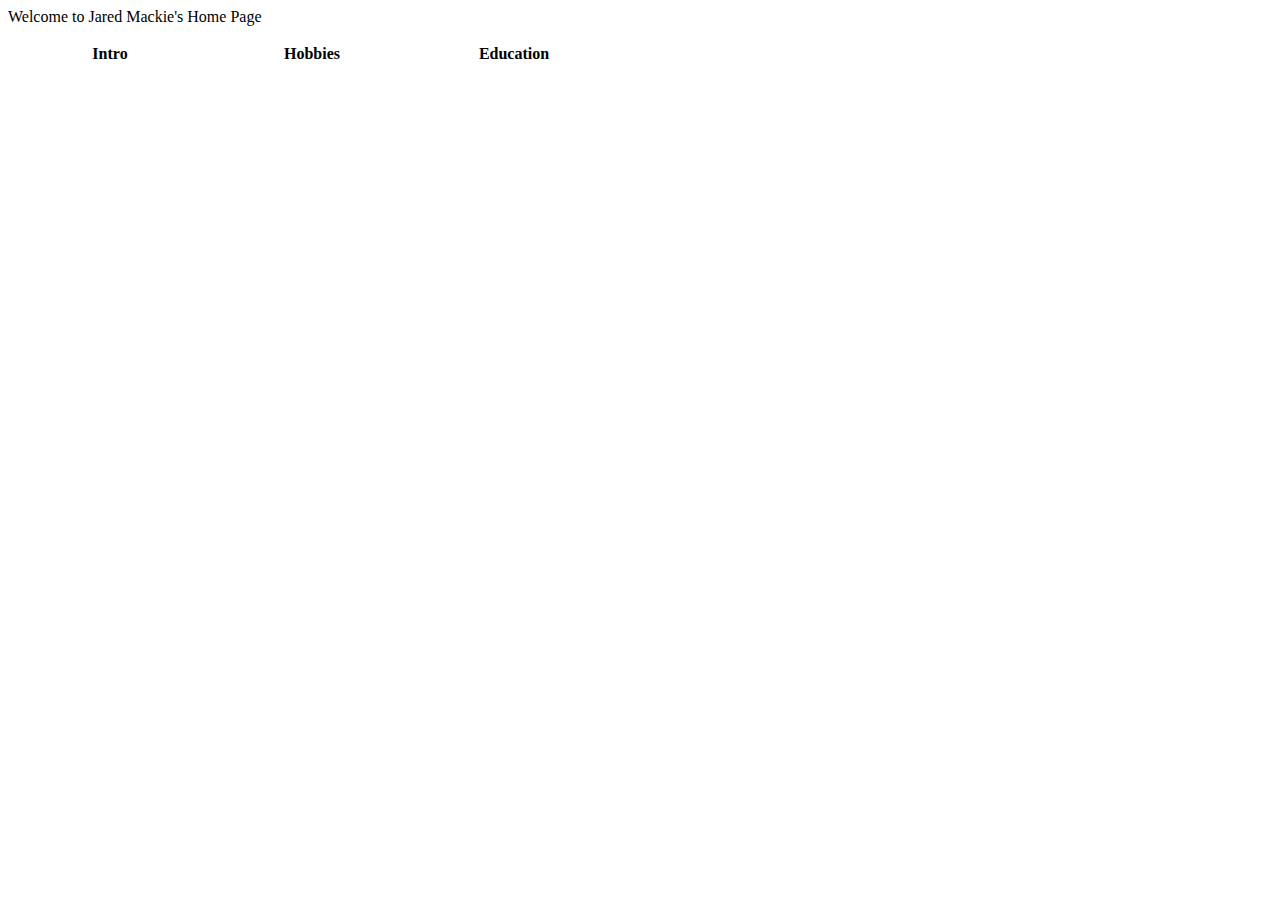
==== homePage.html @ 81cebfdc "tring to add the homepage.html" ====
<html>
	<header>
		<title>Jareds Homepage</title>
		<link rel="stylesheet" type="text/css" href="homePage.css">
	</header>
	<body>
		<p class="title">Welcome to Jared Mackie's Home Page</p>
			<table>
  				<col width="200">
  				<col width="200">
  				<col width="200">
  				<tr>
    				<th>
    					<p class="tableTitles">Intro</p>
    				</th>
    				<th>Hobbies</th>
    				<th>Education</th>
  				</tr>
  				<tr>
    				<td></td>
    				<td></td>
  				</tr>
  				<tr>
    				<td></td>
    				<td></td>
  				</tr>
			</table>
	<body>
<html>
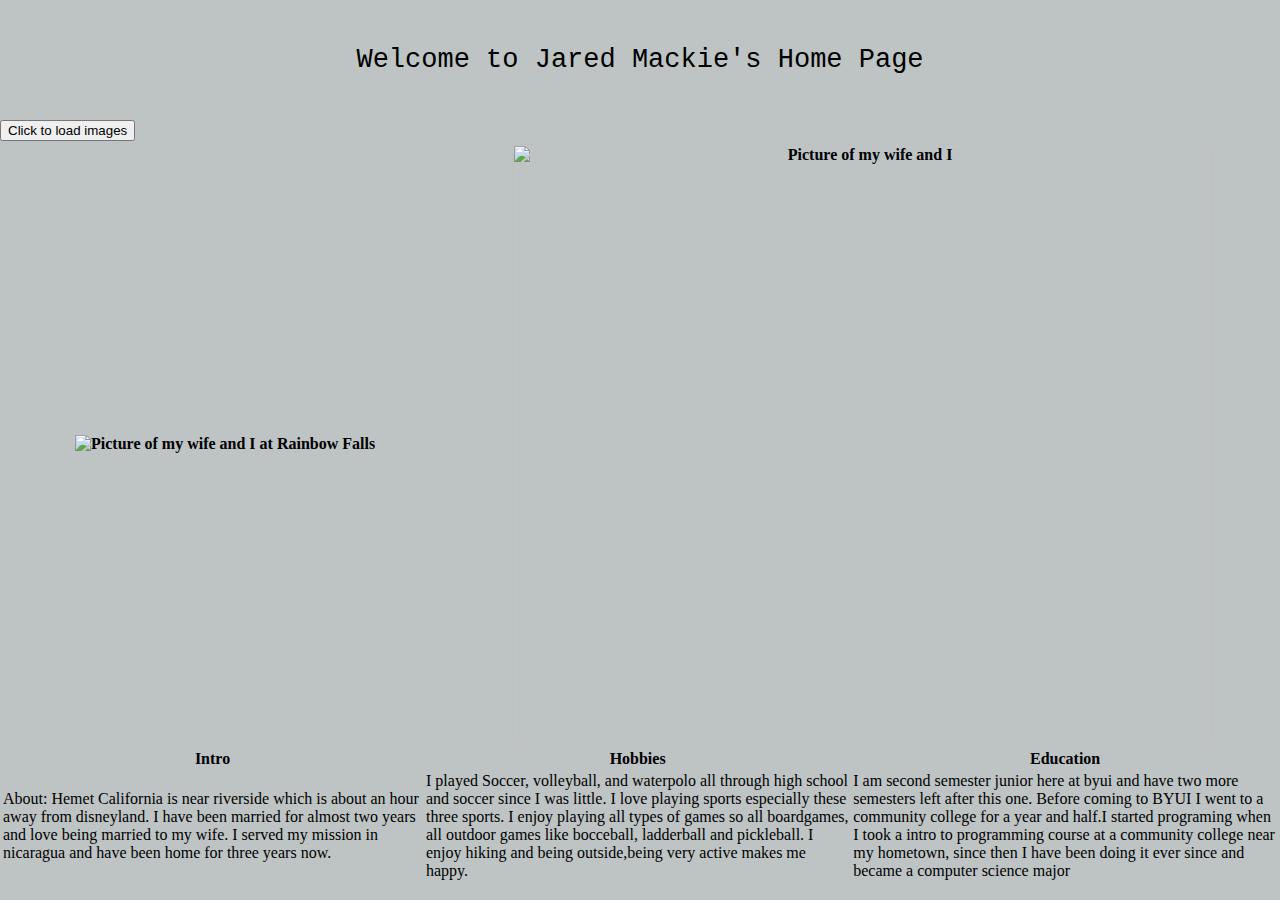
==== commit 99829497: "homefully this works better than the last one" ====
--- a/homePage.html
+++ b/homePage.html
@@ -1,29 +1,71 @@
 <html>
-	<header>
-		<title>Jareds Homepage</title>
-		<link rel="stylesheet" type="text/css" href="homePage.css">
-	</header>
-	<body>
-		<p class="title">Welcome to Jared Mackie's Home Page</p>
-			<table>
-  				<col width="200">
-  				<col width="200">
-  				<col width="200">
-  				<tr>
-    				<th>
-    					<p class="tableTitles">Intro</p>
-    				</th>
-    				<th>Hobbies</th>
-    				<th>Education</th>
-  				</tr>
-  				<tr>
-    				<td></td>
-    				<td></td>
-  				</tr>
-  				<tr>
-    				<td></td>
-    				<td></td>
-  				</tr>
-			</table>
-	<body>
+  <header>
+    <title>Jareds Homepage</title>
+    <link rel="stylesheet" type="text/css" href="homePage.css">
+    <script src="homePage.js"></script>
+    <script src="jquery-1.11.3.min.js"></script>
+    <script src="https://ajax.googleapis.com/ajax/libs/jquery/1.11.3/jquery.min.js"></script>
+    <script>
+      $(document).ready(function(){
+          $("button").click(function(){
+            $("#image1").fadeIn("slow");
+            $("#image2").fadeIn("slow");
+    });
+          $("p").on({
+        mouseenter: function(){
+            $(this).css("background-color", "lightgray");
+        },  
+        mouseleave: function(){
+            $(this).css("background-color", "lightblue");
+        }, 
+        click: function(){
+            $(this).css("background-color", "yellow");
+        }  
+    });
+});
+</script>
+  </header>
+  <body>
+    <br>
+    <p class="title">Welcome to Jared Mackie's Home Page</p>
+    <br>
+      <button>Click to load images</button>
+      
+        <table>
+          <col width="1000">
+          <col width="1000">
+          
+          <tr>
+            <th>
+              <img src="jaredAndErin.JPG" alt="Picture of my wife and I at Rainbow Falls" class="jaredAndErin" id="image1" name="image1"> 
+            </th>
+            <th>
+              <img src="jaredAndErin2.JPG" alt="Picture of my wife and I " class="jaredAndErin" id="image2" name="image2" width="700px" height="600px"> 
+            </th>
+            <th>
+              
+        </table>
+      
+      <table>
+          <col width="600">
+          <col width="600">
+          <col width="600">
+          <tr>
+            <th>
+              <p class="tableTitles1">Intro</p>
+            </th>
+            <th>
+              <p class="tableTitles2">Hobbies</p>
+            </th>
+            <th>
+              <p class="tableTitles3">Education</p>
+            </th>
+          </tr>
+          <tr>
+            <td><p class="tableTitles1"><span>About: Hemet California is near riverside which is about an hour away from disneyland. I have been married for almost two years and love being married to my wife. I served my mission in nicaragua and have been home for three years now. </span></p></td>
+            <td><p class="tableTitles2">I played Soccer, volleyball, and waterpolo all through high school and soccer since I was little. I love playing sports especially these three sports. I enjoy playing all types of games so all boardgames, all outdoor games like bocceball, ladderball and pickleball. I enjoy hiking and being outside,being very active makes me happy.</p></td>
+            <td><p class="tableTitles3">I am second semester junior here at byui and have two more semesters left after this one. Before coming to BYUI I went to a community college for a year and half.I started programing when I took a intro to programming course at a community college near my hometown, since then I have been doing it ever since and became a computer science major</p></td>
+          </tr>
+      </table>
+  <body>
 <html>--- a/homePage.css
+++ b/homePage.css
@@ -0,0 +1,93 @@
+body 
+{
+       background-color: #BEC4C4;
+       margin: auto;
+} 
+p.title
+{
+       font-size: 27px;
+       font-family: courier;
+       text-align: center;
+}
+p.tableTitles
+{
+       font-size: 15px;
+       font-family: courier;
+       text-align: center;
+}
+p.italic
+{
+       font-style: italic;       
+}
+p.upper 
+{ 
+       text-transform: uppercase; 
+} 
+
+#top 
+{
+       background-color: #3366FF;
+       color: #ffffff;
+       padding: 15px;
+}
+#main 
+{
+       padding: 10px;
+       color: black;
+    
+       right: 400px;
+}
+#sidebar
+{
+       color: #000000;
+       border: 1px solid #ffffff;
+       border-radius: 4px;
+       padding: 10px;
+       width: 420px;
+       top: 0;
+       right: 0;
+       position: absolute;
+       font-family: courier;
+       line-height: 20px;
+}
+#menubar {
+       width: 200px;
+       float: left
+}
+#menulist {
+       padding: 0;
+       position: relative;
+       overflow: auto;
+}
+
+.menuitem 
+{
+    width: 165px;
+    float: left;
+    background-color: #555555;
+    color: #ffffff;
+    list-style-type: none;
+    margin: 4px;
+    padding: 2px;
+    text-align: center;
+    cursor: pointer;
+}
+
+a:hover
+{
+       text-decoration: none;
+       background-color: #32a4e7;
+       color: #ffffff;
+       padding: 10px;
+       width: 180px;
+       bottom: 0;
+       top: 0;
+       right: 0;
+       
+}
+a 
+{
+       color: #ffffff;
+       text-decoration: none;
+       font-family: courier;
+}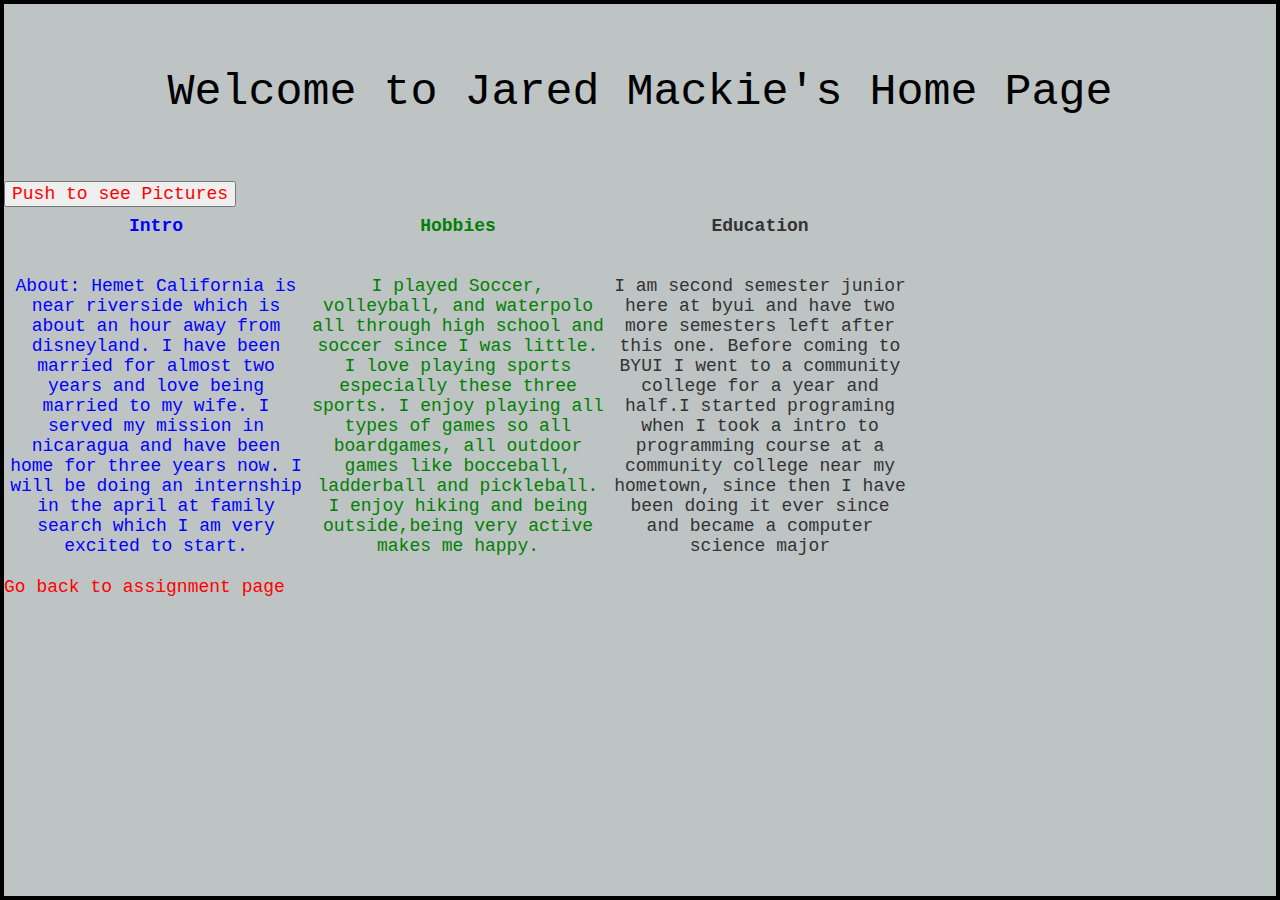
==== commit 9b5a23f2: "more changes on html page" ====
--- a/homePage.html
+++ b/homePage.html
@@ -29,43 +29,65 @@
     <br>
     <p class="title">Welcome to Jared Mackie's Home Page</p>
     <br>
-      <button>Click to load images</button>
-      
+      <button><span>Push to see Pictures</span></button>
         <table>
-          <col width="1000">
-          <col width="1000">
+          <col width="500">
+          <col width="500">
           
           <tr>
             <th>
               <img src="jaredAndErin.JPG" alt="Picture of my wife and I at Rainbow Falls" class="jaredAndErin" id="image1" name="image1"> 
             </th>
             <th>
-              <img src="jaredAndErin2.JPG" alt="Picture of my wife and I " class="jaredAndErin" id="image2" name="image2" width="700px" height="600px"> 
+              <img src="jaredAndErin2.JPG" alt="Picture of my wife and I " class="jaredAndErin" id="image2" name="image2" > 
             </th>
             <th>
               
         </table>
       
       <table>
-          <col width="600">
-          <col width="600">
-          <col width="600">
+          <col width="300">
+          <col width="300">
+          <col width="300">
           <tr>
             <th>
-              <p class="tableTitles1">Intro</p>
+              <p class="tableTitles1">Intro</p><br>
             </th>
             <th>
-              <p class="tableTitles2">Hobbies</p>
+              <p class="tableTitles2">Hobbies</p><br>
             </th>
             <th>
-              <p class="tableTitles3">Education</p>
+              <p class="tableTitles3">Education</p><br>
             </th>
           </tr>
           <tr>
-            <td><p class="tableTitles1"><span>About: Hemet California is near riverside which is about an hour away from disneyland. I have been married for almost two years and love being married to my wife. I served my mission in nicaragua and have been home for three years now. </span></p></td>
-            <td><p class="tableTitles2">I played Soccer, volleyball, and waterpolo all through high school and soccer since I was little. I love playing sports especially these three sports. I enjoy playing all types of games so all boardgames, all outdoor games like bocceball, ladderball and pickleball. I enjoy hiking and being outside,being very active makes me happy.</p></td>
-            <td><p class="tableTitles3">I am second semester junior here at byui and have two more semesters left after this one. Before coming to BYUI I went to a community college for a year and half.I started programing when I took a intro to programming course at a community college near my hometown, since then I have been doing it ever since and became a computer science major</p></td>
+            <td>
+              <p class="tableTitles1">About: Hemet California is near riverside which is
+             about an hour away from disneyland. I have been married 
+             for almost two years and love being married to my wife. 
+             I served my mission in nicaragua and have been home for 
+             three years now. I will be doing an internship in the 
+             april at family search which I am very excited to start.  
+              </p>
+            </td>
+            <td><p class="tableTitles2">I played Soccer, volleyball, and waterpolo all through 
+              high school and soccer since I was little. I love playing
+               sports especially these three sports. I enjoy playing all
+                types of games so all boardgames, all outdoor games like 
+                bocceball, ladderball and pickleball. I enjoy hiking and 
+                being outside,being very active makes me happy.</p></td>
+            <td><p class="tableTitles3">I am second semester junior here at byui and have two 
+              more semesters left after this one. Before coming to BYUI 
+               I went to a community college for a year and half.I started
+                programing when I took a intro to programming course at a 
+                community college near my hometown, since then I have been 
+                doing it ever since and became a computer science major</p></td>
           </tr>
       </table>
+      <br>
+      <a href= "index.html" class="button"> 
+            <span>Go back to assignment page</span> 
+      </a> 
+      <br><br>
   <body>
 <html>--- a/homePage.css
+++ b/homePage.css
@@ -2,77 +2,42 @@
 {
        background-color: #BEC4C4;
        margin: auto;
+       border: 4px solid; 
 } 
 p.title
 {
-       font-size: 27px;
+       font-size: 45px;
        font-family: courier;
        text-align: center;
 }
-p.tableTitles
+p.tableTitles1
 {
-       font-size: 15px;
+       font-size: 18px;
        font-family: courier;
        text-align: center;
+       color: blue;
 }
-p.italic
+p.tableTitles2
 {
-       font-style: italic;       
+       font-size: 18px;
+       font-family: courier;
+       text-align: center;
+       color: green;
 }
-p.upper 
-{ 
-       text-transform: uppercase; 
-} 
-
-#top 
+p.tableTitles3
 {
-       background-color: #3366FF;
-       color: #ffffff;
-       padding: 15px;
+       font-size: 18px;
+       font-family: courier;
+       text-align: center;
+       color: #333333;
 }
-#main 
+img
 {
-       padding: 10px;
-       color: black;
-    
-       right: 400px;
+       width: 500px; 
+       height: 400px;
+       text-align: center;
+       display:none;
 }
-#sidebar
-{
-       color: #000000;
-       border: 1px solid #ffffff;
-       border-radius: 4px;
-       padding: 10px;
-       width: 420px;
-       top: 0;
-       right: 0;
-       position: absolute;
-       font-family: courier;
-       line-height: 20px;
-}
-#menubar {
-       width: 200px;
-       float: left
-}
-#menulist {
-       padding: 0;
-       position: relative;
-       overflow: auto;
-}
-
-.menuitem 
-{
-    width: 165px;
-    float: left;
-    background-color: #555555;
-    color: #ffffff;
-    list-style-type: none;
-    margin: 4px;
-    padding: 2px;
-    text-align: center;
-    cursor: pointer;
-}
-
 a:hover
 {
        text-decoration: none;
@@ -90,4 +55,28 @@
        color: #ffffff;
        text-decoration: none;
        font-family: courier;
+}
+span 
+{
+       font-size: 18px;
+       font-family: courier;
+       text-align: center;
+       color: red;
+}
+button
+{
+       text-align: center;
+       margin: auto;
+}
+button:hover
+{
+       text-decoration: none;
+       background-color: #32a4e7;
+       color: #ffffff;
+       padding: 10px;
+       width: 180px;
+       bottom: 0;
+       top: 0;
+       right: 0;
+       
 }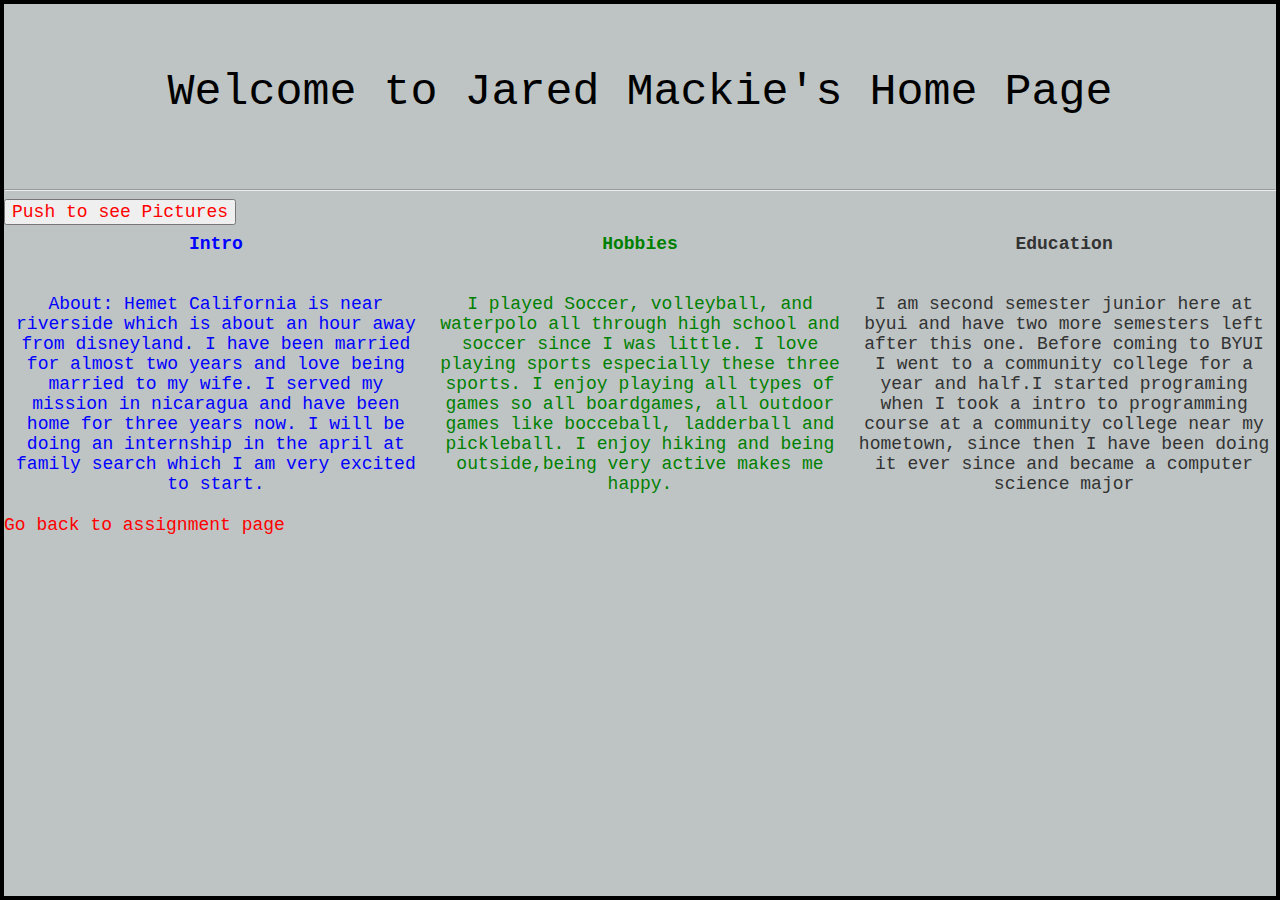
==== commit 97f80469: "more minor changes" ====
--- a/homePage.html
+++ b/homePage.html
@@ -29,10 +29,11 @@
     <br>
     <p class="title">Welcome to Jared Mackie's Home Page</p>
     <br>
+    <hr>
       <button><span>Push to see Pictures</span></button>
         <table>
-          <col width="500">
-          <col width="500">
+          <col width="700">
+          <col width="700">
           
           <tr>
             <th>
@@ -46,9 +47,9 @@
         </table>
       
       <table>
-          <col width="300">
-          <col width="300">
-          <col width="300">
+          <col width="500">
+          <col width="500">
+          <col width="500">
           <tr>
             <th>
               <p class="tableTitles1">Intro</p><br>
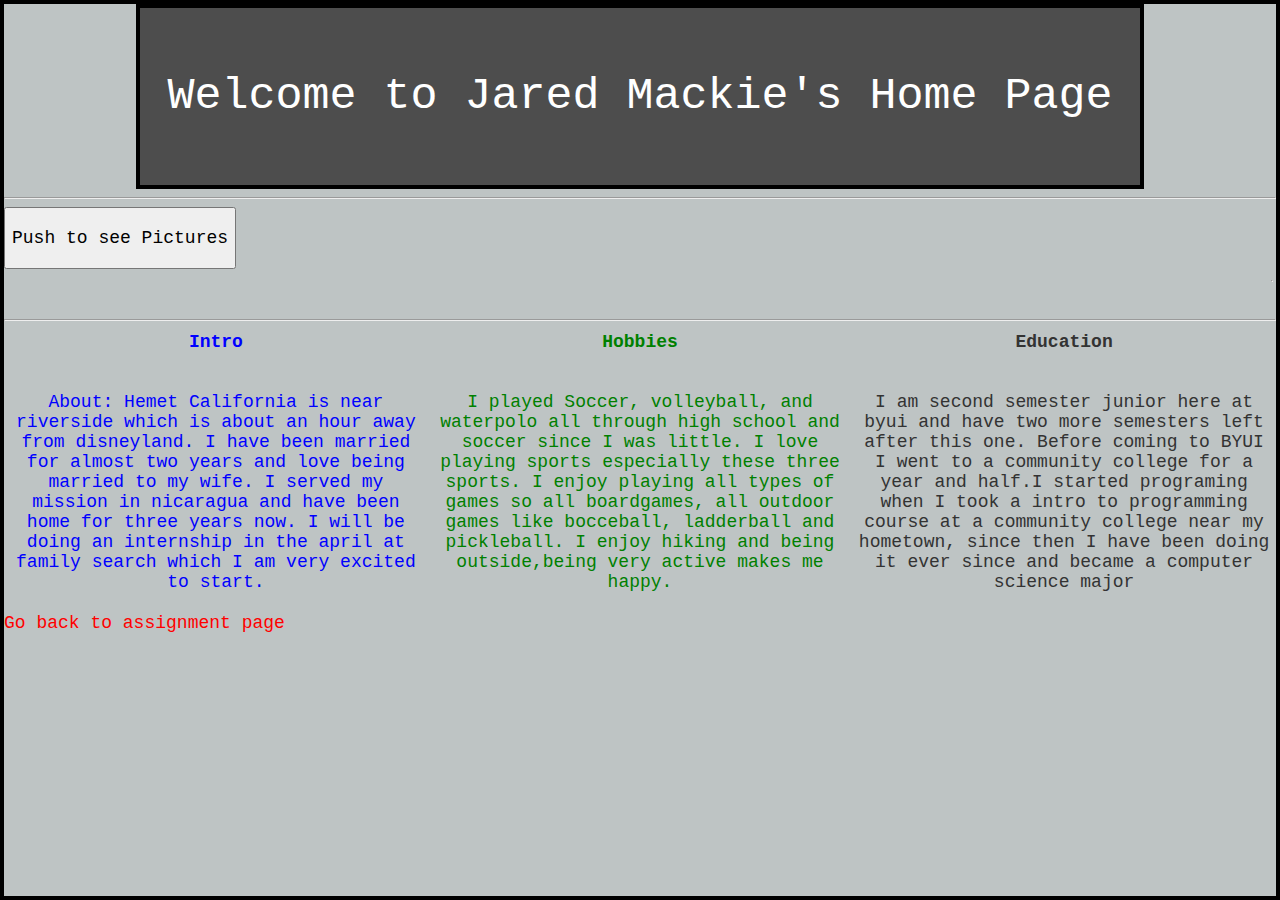
==== commit e0c7fb6f: "a couple more changes" ====
--- a/homePage.html
+++ b/homePage.html
@@ -26,11 +26,13 @@
 </script>
   </header>
   <body>
+    <div>
     <br>
     <p class="title">Welcome to Jared Mackie's Home Page</p>
     <br>
+  </div>
     <hr>
-      <button><span>Push to see Pictures</span></button>
+      <button><p class="button">Push to see Pictures</button><br>
         <table>
           <col width="700">
           <col width="700">
@@ -43,9 +45,9 @@
               <img src="jaredAndErin2.JPG" alt="Picture of my wife and I " class="jaredAndErin" id="image2" name="image2" > 
             </th>
             <th>
-              
+              <hr>
         </table>
-      
+      <br>
       <table>
           <col width="500">
           <col width="500">
@@ -84,6 +86,7 @@
                 community college near my hometown, since then I have been 
                 doing it ever since and became a computer science major</p></td>
           </tr>
+          <hr>
       </table>
       <br>
       <a href= "index.html" class="button"> 
--- a/homePage.css
+++ b/homePage.css
@@ -7,6 +7,13 @@
 p.title
 {
        font-size: 45px;
+       font-family: courier;
+       text-align: center;
+       color: white;
+}
+p.button
+{
+       font-size: 18px;
        font-family: courier;
        text-align: center;
 }
@@ -66,17 +73,25 @@
 button
 {
        text-align: center;
-       margin: auto;
+       margin: center;
 }
 button:hover
 {
        text-decoration: none;
        background-color: #32a4e7;
        color: #ffffff;
-       padding: 10px;
-       width: 180px;
+       padding: 20px;
+       width: 220px;
        bottom: 0;
        top: 0;
        right: 0;
        
+}
+div
+{
+      background-color: #4d4d4d; 
+      border: 4px solid; 
+      text-align: center; 
+      width: 1000px; 
+      margin: auto; 
 }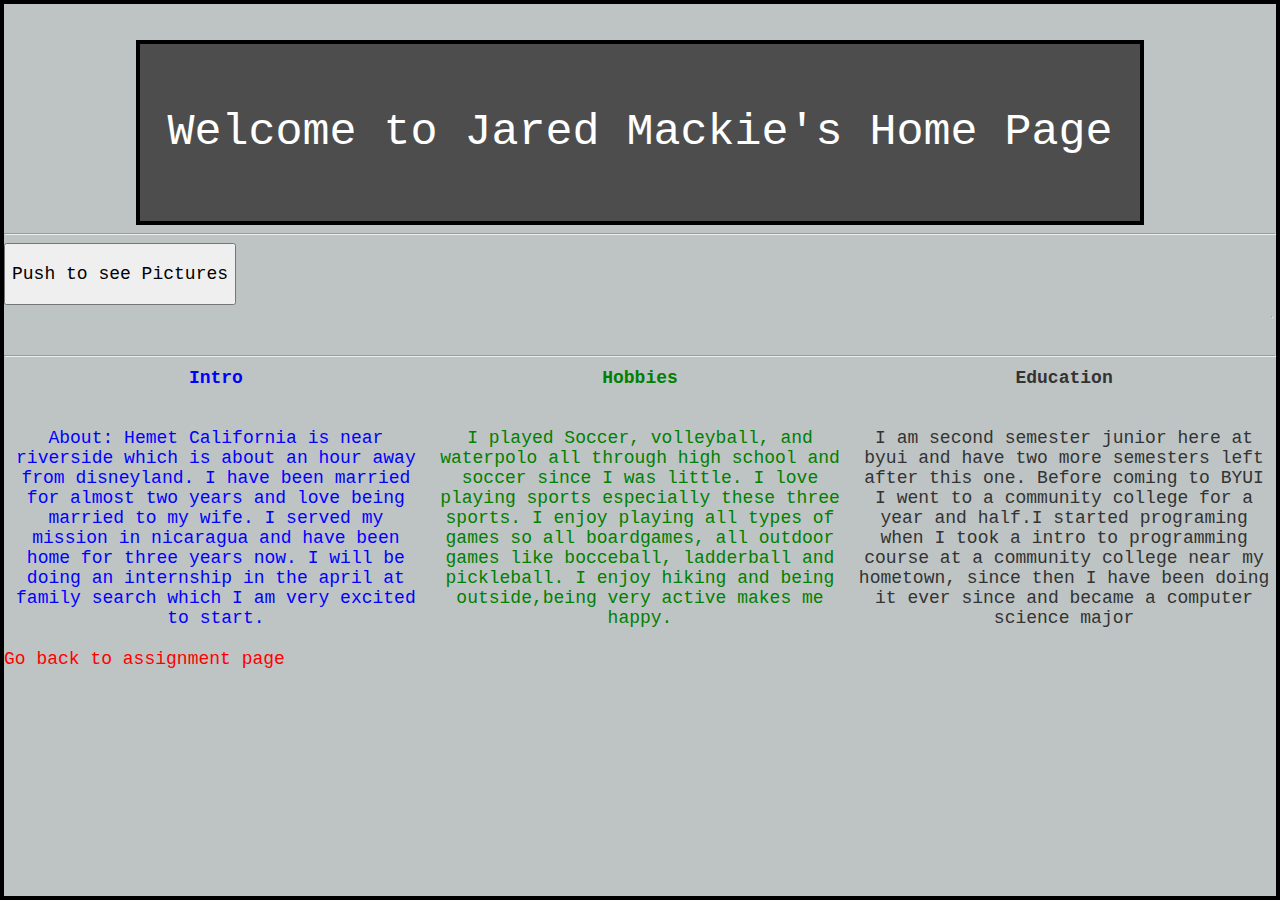
==== commit 7517c005: "title changes" ====
--- a/homePage.html
+++ b/homePage.html
@@ -25,7 +25,7 @@
 });
 </script>
   </header>
-  <body>
+  <body><br><br>
     <div>
     <br>
     <p class="title">Welcome to Jared Mackie's Home Page</p>
